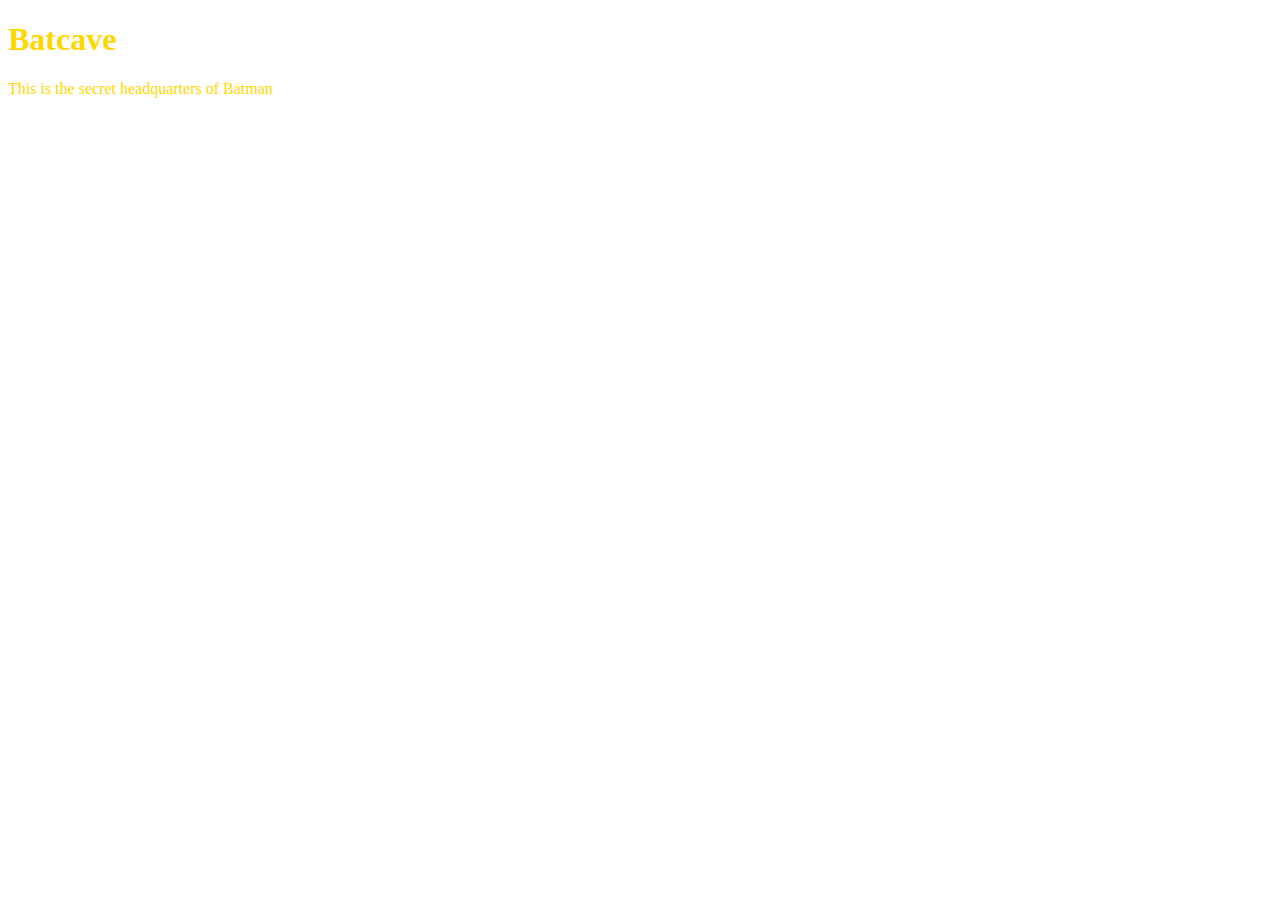
==== unit_1/index.html @ a091e748 "Syncing my new repository" ====
<!DOCTYPE html>
<html>
<head>
	<title></title>
	<link rel="stylesheet" type="text/css" href="css/style.css">
</head>
<body>
<h1>Batcave</h1>
<p>This is the secret headquarters of Batman</p>

</body>
</html>
---- unit_1/css/style.css ----
style.css
body {
	background-color: black;
}
h1, p {
	color: gold;
}
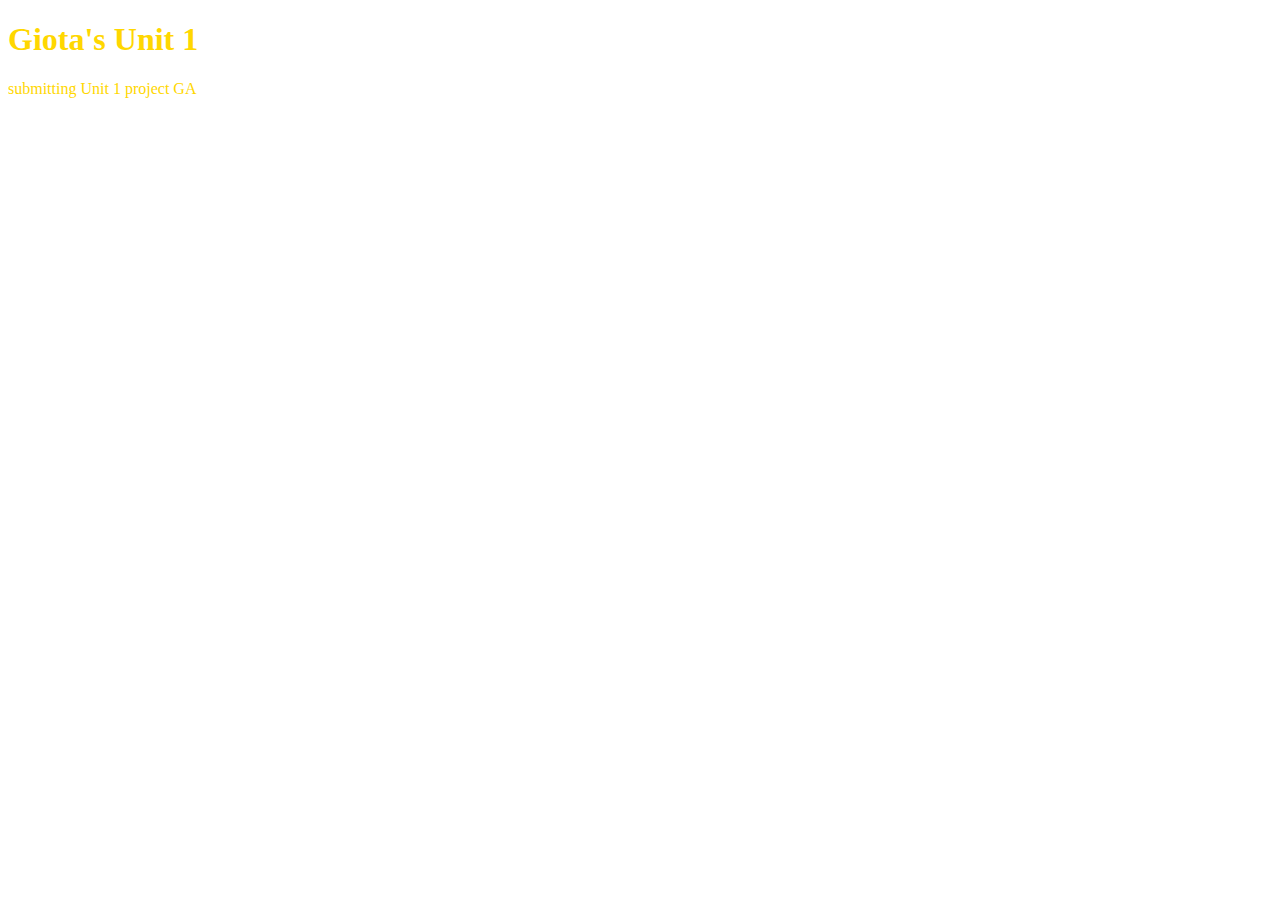
==== commit e1fab0f5: "changing text & colour" ====
--- a/unit_1/index.html
+++ b/unit_1/index.html
@@ -5,8 +5,8 @@
 	<link rel="stylesheet" type="text/css" href="css/style.css">
 </head>
 <body>
-<h1>Batcave</h1>
-<p>This is the secret headquarters of Batman</p>
+<h1>Giota's Unit 1</h1>
+<p>submitting Unit 1 project GA</p>
 
 </body>
 </html>--- a/unit_1/css/style.css
+++ b/unit_1/css/style.css
@@ -1,6 +1,6 @@
 style.css
 body {
-	background-color: black;
+	background-color: red;
 }
 h1, p {
 	color: gold;
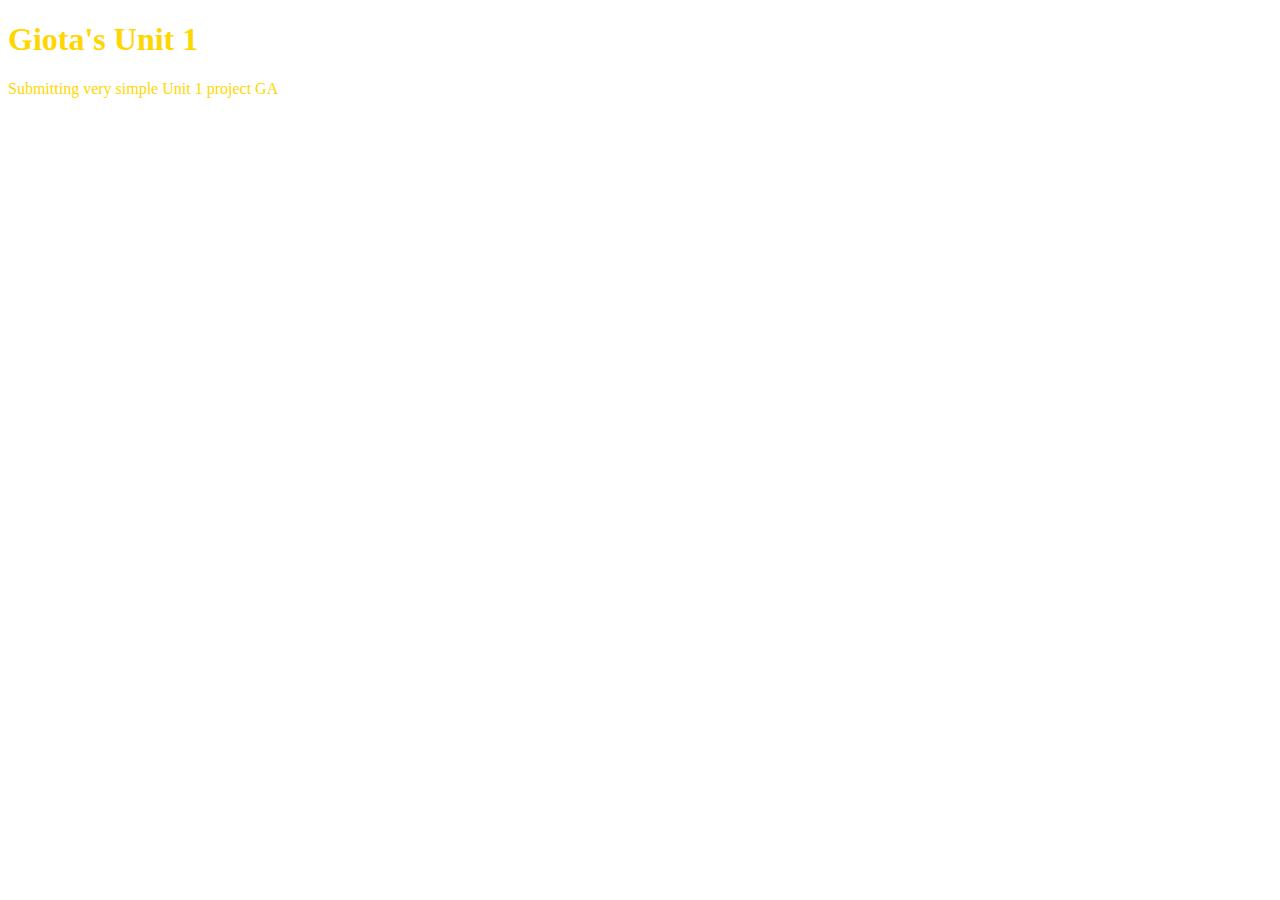
==== commit d3155870: "Changing words" ====
--- a/unit_1/index.html
+++ b/unit_1/index.html
@@ -6,7 +6,7 @@
 </head>
 <body>
 <h1>Giota's Unit 1</h1>
-<p>submitting Unit 1 project GA</p>
+<p>Submitting very simple Unit 1 project GA</p>
 
 </body>
 </html>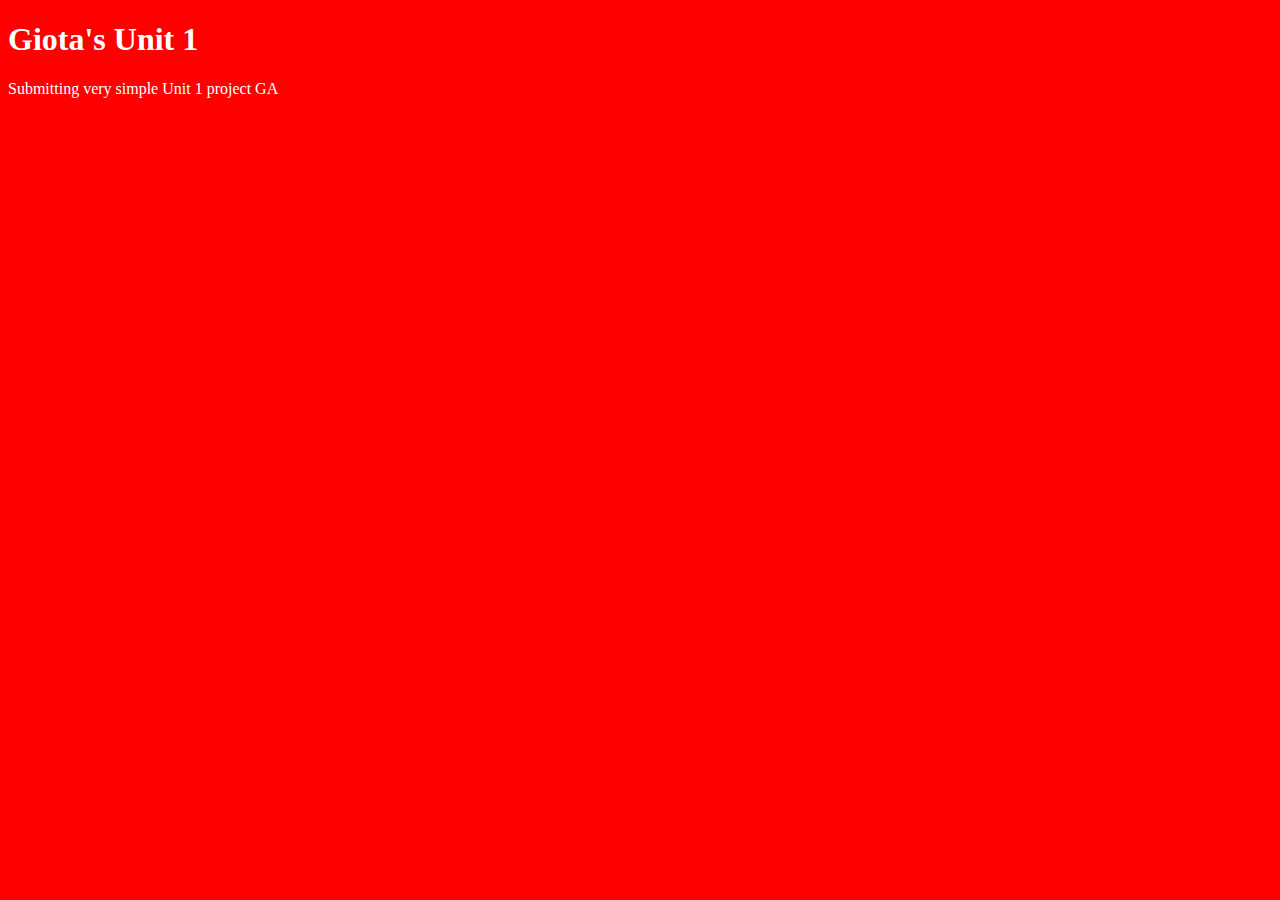
==== commit 9cd210ca: "White copy" ====
--- a/unit_1/index.html
+++ b/unit_1/index.html
@@ -1,7 +1,7 @@
 <!DOCTYPE html>
 <html>
 <head>
-	<title></title>
+	<title>Giota's project!</title>
 	<link rel="stylesheet" type="text/css" href="css/style.css">
 </head>
 <body>
--- a/unit_1/css/style.css
+++ b/unit_1/css/style.css
@@ -1,7 +1,7 @@
-style.css
+
 body {
 	background-color: red;
 }
 h1, p {
-	color: gold;
+	color: white;
 }